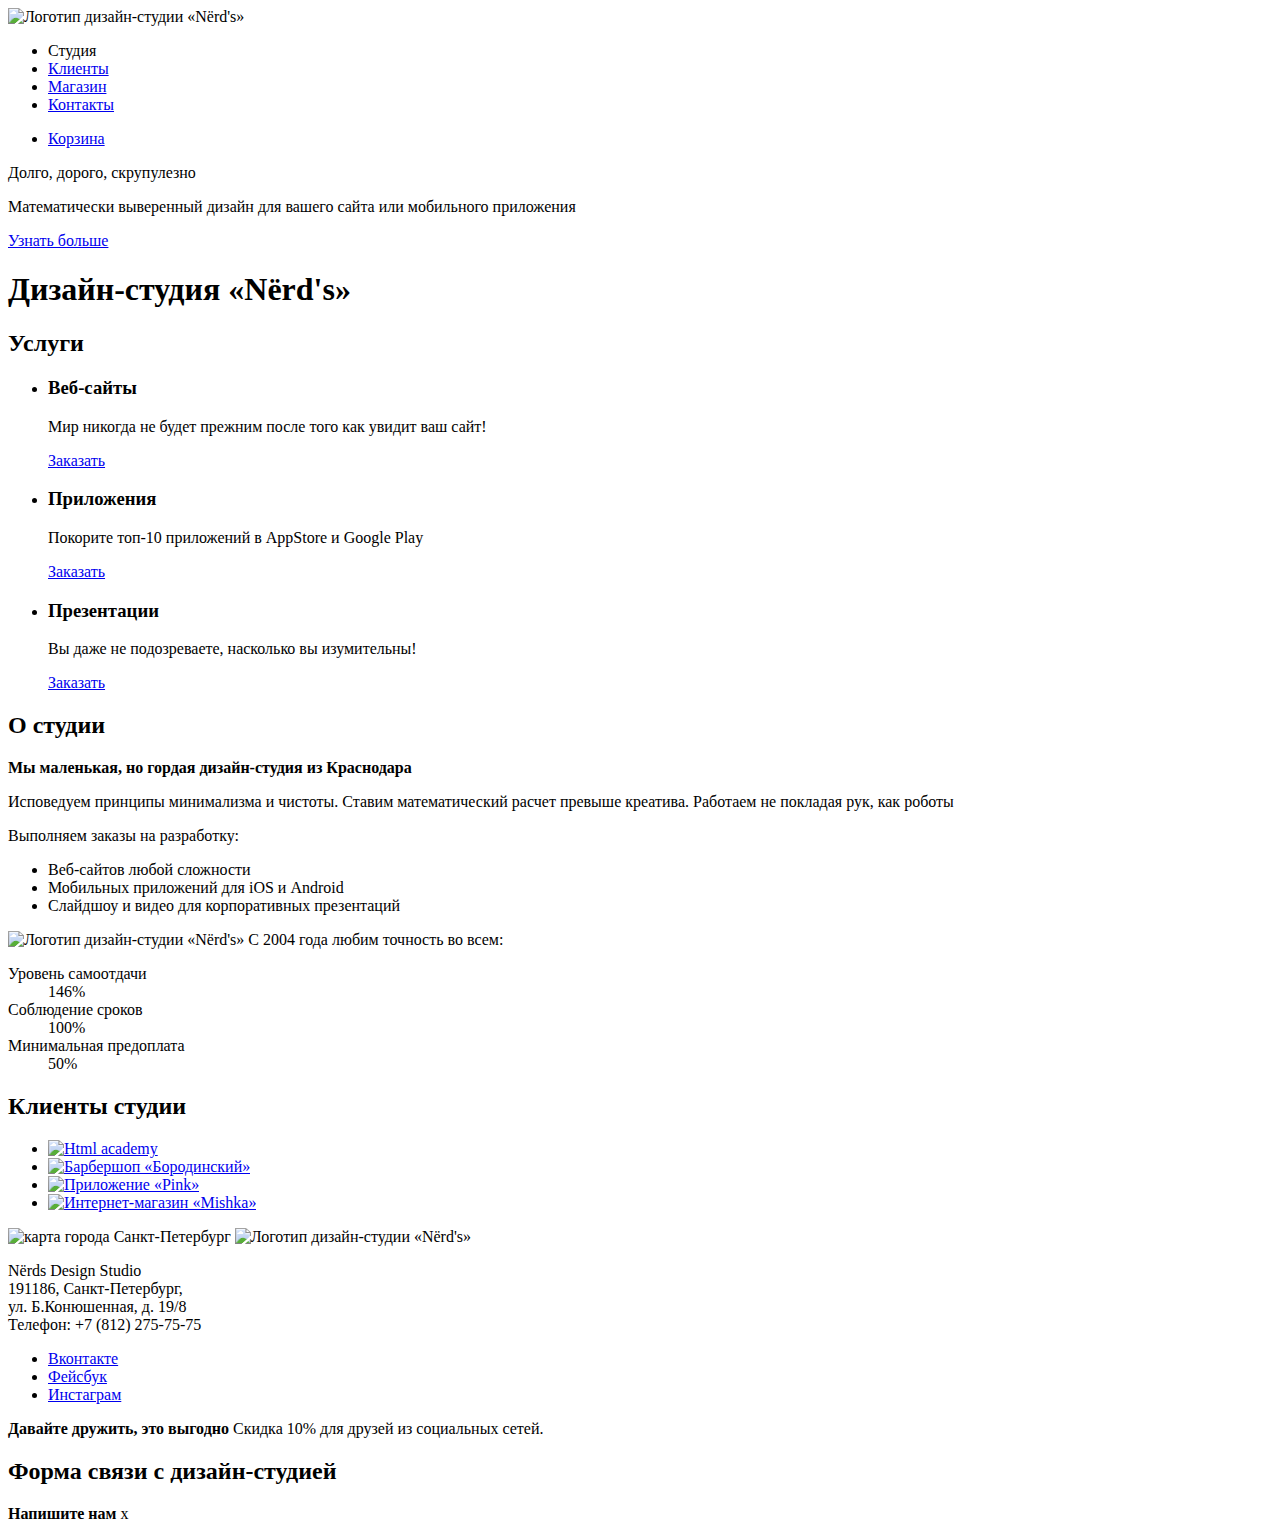
==== 2/index.html @ 7da0f2ca ":heavy_check_mark: Сборка #2" ====
<!DOCTYPE html>
<html lang="ru">
  <head>
    <meta charset="utf-8">
    <title>HTML Academy: Нёрдс</title>
    <base href="https://htmlacademy-htmlcss.github.io/834473-nerds/2/">
</head>
  <body>
    <header class="main-header">
      <nav class="main-navigation">
      	<a class="main-header-logo">
      	  <img src="http://placehold.it/150x100" alt="Логотип дизайн-студии «Nёrd's»">
      	</a>
      	<ul class="site-navigation">
      	  <li><a>Студия</a></li>
      	  <li><a href="#">Клиенты</a></li>
      	  <li><a href="catalog.html">Магазин</a></li>
      	  <li><a href="#">Контакты</a></li>
      	</ul>
      	<ul class="user-navigation">
      	  <li class="basket"><a href="#">Корзина</a></li>
      	</ul>	
      </nav>
      <div class="promo">
      	<p class="slogan">Долго, дорого, скрупулезно</p>
      	<p>Математически выверенный дизайн для вашего сайта или мобильного приложения</p>
      	<a class="button" href="#">Узнать больше</a>
      </div>
    </header>
    <main class="container">
      <h1 class="visually-hidden">Дизайн-студия «Nёrd's»</h1>
      <section class="services">
      	<h2 class="visually-hidden">Услуги</h2>
      	<ul class="services-list">
      	  <li class="services-item">
      	  	<h3>Веб-сайты</h3>
      	  	<p>Мир никогда не будет прежним после того как увидит ваш сайт!</p>
      	  	<a class="button" href="#">Заказать</a>
      	  </li>
      	  <li class="services-item">
      	  	<h3>Приложения</h3>
      	  	<p>Покорите топ-10 приложений в AppStore и Google Play</p>
      	  	<a class="button" href="#">Заказать</a>
      	  </li>
      	  <li class="services-item">
      	  	<h3>Презентации</h3>
      	  	<p>Вы даже не подозреваете, насколько вы изумительны!</p>
      	  	<a class="button" href="#">Заказать</a>
      	  </li>	
      	</ul>
      </section>
      <section>
      	<h2 class="visually-hidden">О студии</h2>
      	<div>
      	  <b> Мы маленькая, но гордая дизайн-студия из Краснодара</b>
      	  <p>Исповедуем принципы минимализма и чистоты. Ставим математический расчет превыше креатива. Работаем не покладая рук, как роботы</p>
      	  <div class="orders">
      	  	<span>Выполняем заказы на разработку:</span>
      	  	<ul class="orders-list">
      	  	  <li class="orders-item">Веб-сайтов любой сложности</li>
      	  	  <li class="orders-item">Мобильных приложений для iOS и Android</li>
      	  	  <li class="orders-item">Слайдшоу и видео для корпоративных презентаций</li>
      		  </ul>
          </div>
      	</div>
      	<div>
      	  <img src="http://placehold.it/150x100" alt="Логотип дизайн-студии «Nёrd's»">
      	  <span>С 2004 года любим точность во всем:</span>
      	  <dl>
            <dt>Уровень самоотдачи</dt>
              <dd>146<span>%</span></dd>
            <dt>Соблюдение сроков</dt>
              <dd>100<span>%</span></dd>
            <dt>Минимальная предоплата</dt>
              <dd>50<span>%</span></dd>
      	  </dl>	
      	</div>
      </section>
      <section class="customers">
      	<h2 class="visually-hidden">Клиенты студии</h2>
      	  <ul class="customers-list">
            <li class="customers-item">
              <a href="https://htmlacademy.ru/intensive/htmlcss"><img src="http://placehold.it/150x100" alt="Html academy"></a>
            </li>
            <li class="customers-item">
              <a href="#"><img src="http://placehold.it/150x100" alt="Барбершоп «Бородинский»"></a>	
            </li>
            <li class="customers-item">
              <a href="#"><img src="http://placehold.it/150x100" alt="Приложение «Pink»"></a>	
            </li>
            <li class="customers-item">
              <a href="#"><img src="http://placehold.it/150x100" alt="Интернет-магазин «Mishka»"></a>	
            </li>
      	  </ul>
      </section>	
    </main>
    <footer class="main-footer">
      <div class="footer-contacts">
        <img src="http://placehold.it/150x100" alt="карта города Санкт-Петербург">
        <a class="main-footer-logo"> 
          <img src="http://placehold.it/150x100" alt="Логотип дизайн-студии «Nёrd's»">
        </a>  
        <p>
          <span>Nёrds Design Studio</span><br>
          191186, Санкт-Петербург,<br>
          ул. Б.Конюшенная, д. 19/8<br>
          Телефон: +7 (812) 275-75-75
          <!-- Кнопка "напишите нам" -->
        </p>  
      </div>
      <div class="footer-social">
        <ul>
          <li><a class="social-button" href="#">Вконтакте</a></li>
          <li><a class="social-button" href="#">Фейсбук</a></li>
          <li><a class="social-button" href="#">Инстаграм</a></li>
        </ul>
      </div>
      <p>
        <b>Давайте дружить, это выгодно</b> 
        Скидка 10% для друзей из социальных сетей.
      </p>
    </footer>
    <section class="popup">
      <h2 class="visually-hidden">Форма связи с дизайн-студией</h2>
      <b>Напишите нам</b>
      <!-- Место для формы -->
      <span class="popup-close">x</span>	
    </section> 
  </body>
</html>
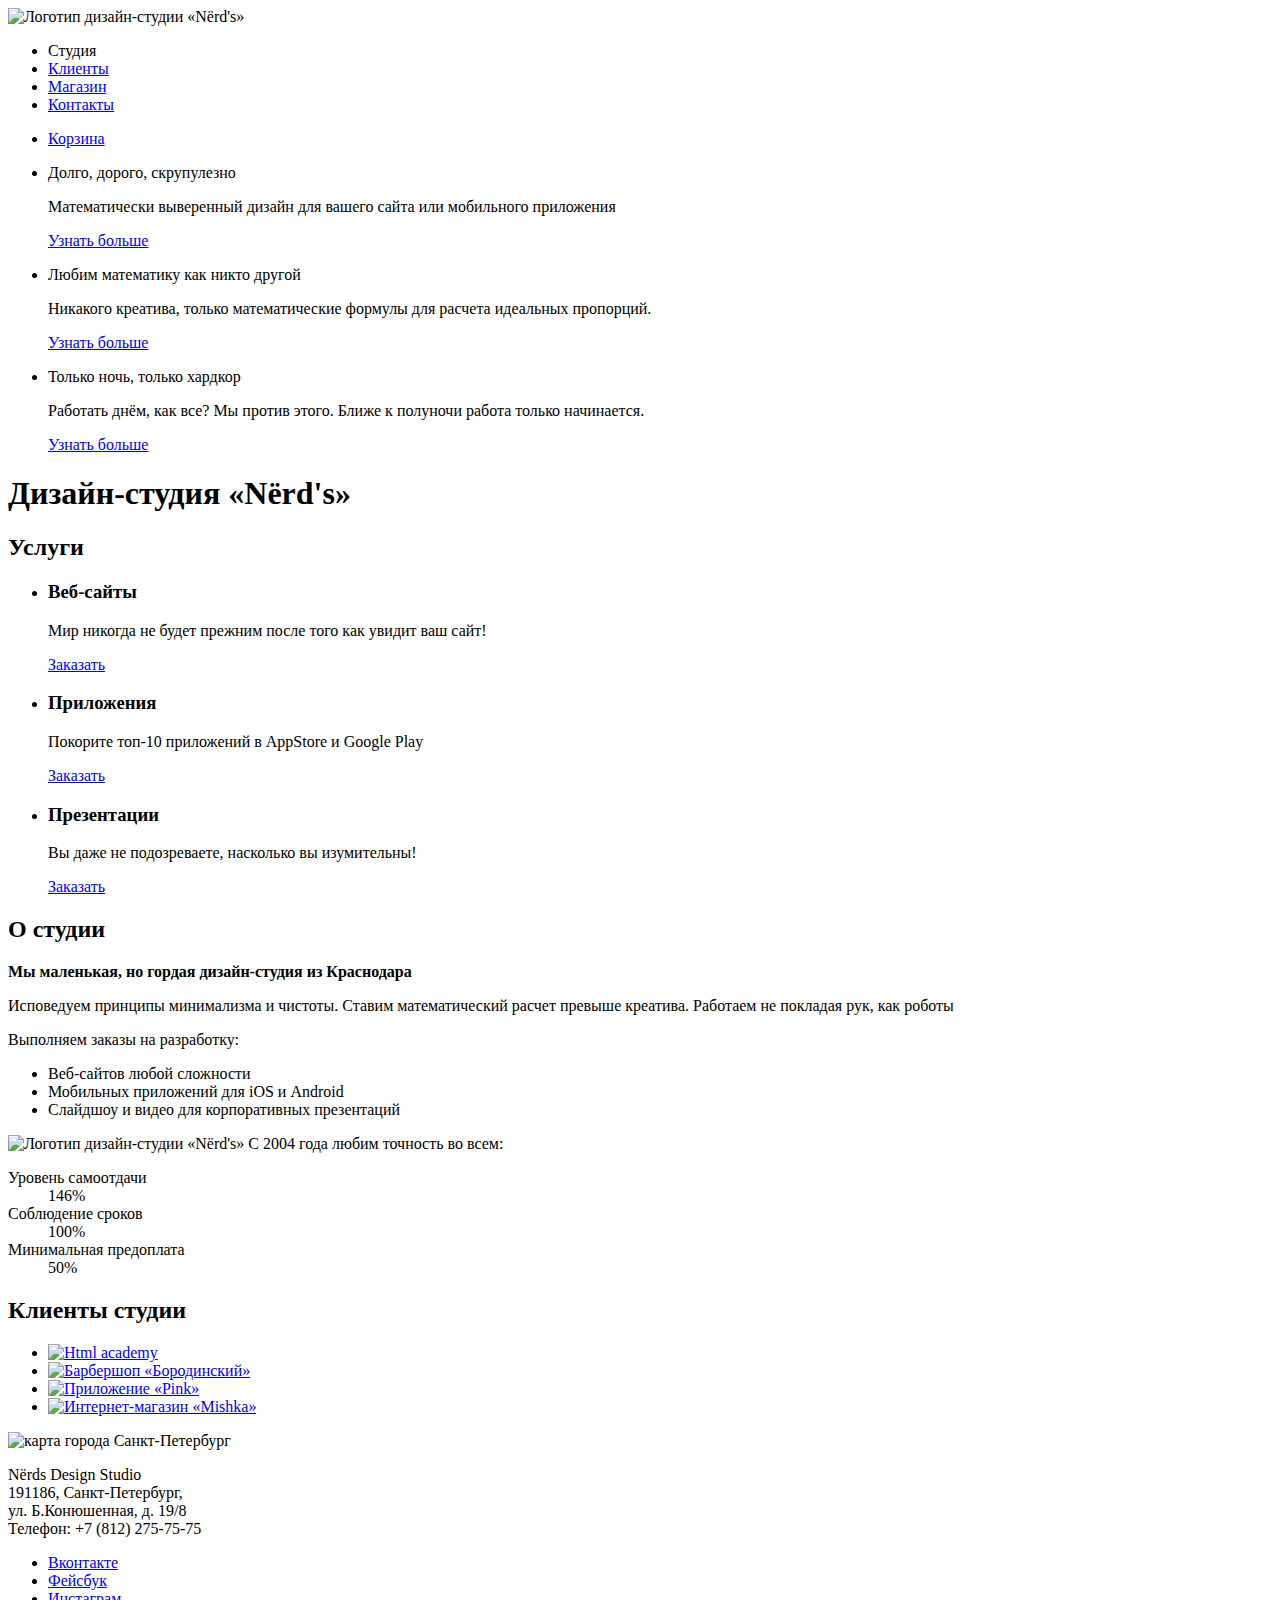
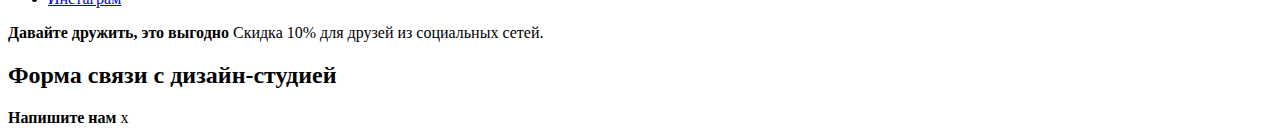
==== commit af0a4fb3: ":heavy_check_mark: Сборка #2" ====
--- a/2/index.html
+++ b/2/index.html
@@ -21,10 +21,24 @@
       	  <li class="basket"><a href="#">Корзина</a></li>
       	</ul>	
       </nav>
-      <div class="promo">
-      	<p class="slogan">Долго, дорого, скрупулезно</p>
-      	<p>Математически выверенный дизайн для вашего сайта или мобильного приложения</p>
-      	<a class="button" href="#">Узнать больше</a>
+      <div class="slider">
+      	<ul class="slider-list">
+      	  <li class="slider-item">
+      	    <p class="slogan">Долго, дорого, скрупулезно</p>
+      	    <p>Математически выверенный дизайн для вашего сайта или мобильного приложения</p>
+      	    <a class="button" href="#">Узнать больше</a>
+      	  </li>
+      	  <li class="slider-item">
+      	    <p class="slogan">Любим математику как никто другой</p>
+      	    <p>Никакого креатива, только математические формулы для расчета идеальных пропорций.</p>
+      	    <a class="button" href="#">Узнать больше</a>
+      	  </li>
+      	  <li class="slider-item">
+      	    <p class="slogan">Только ночь, только хардкор</p>
+      	    <p>Работать днём, как все? Мы против этого. Ближе к полуночи работа только начинается.</p>
+      	    <a class="button" href="#">Узнать больше</a>
+      	  </li>
+        </ul>
       </div>
     </header>
     <main class="container">
@@ -97,9 +111,6 @@
     <footer class="main-footer">
       <div class="footer-contacts">
         <img src="http://placehold.it/150x100" alt="карта города Санкт-Петербург">
-        <a class="main-footer-logo"> 
-          <img src="http://placehold.it/150x100" alt="Логотип дизайн-студии «Nёrd's»">
-        </a>  
         <p>
           <span>Nёrds Design Studio</span><br>
           191186, Санкт-Петербург,<br>
